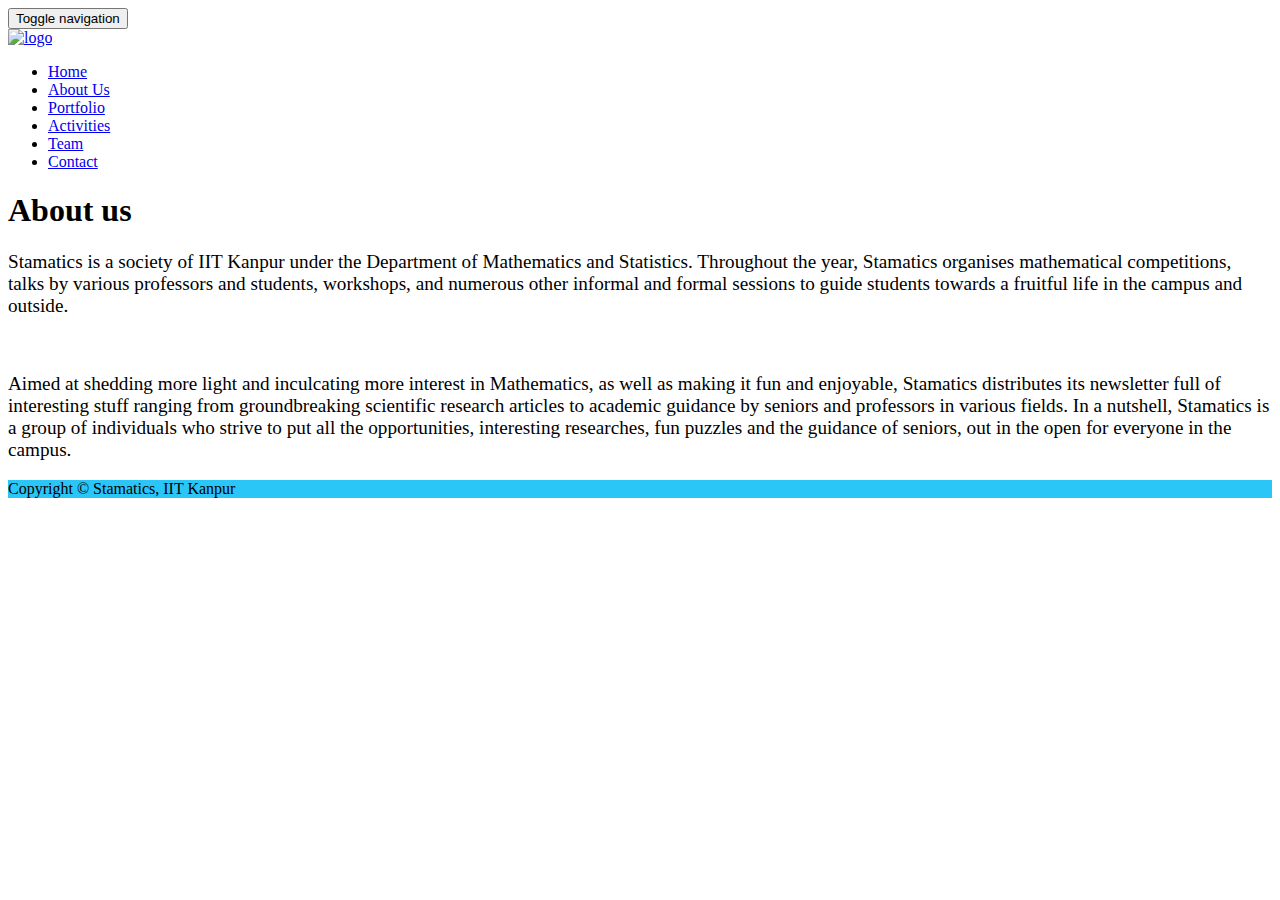
==== about.html @ 7262e217 "Added activities page" ====
<!DOCTYPE html>
<html lang="en">
<head>
    <meta charset="utf-8">
    <meta name="viewport" content="width=device-width, initial-scale=1.0">
    <meta name="description" content="">
    <meta name="author" content="">
    <title>About Us</title>
    <link href="css/bootstrap.min.css" rel="stylesheet">
    <link href="css/animate.min.css" rel="stylesheet">
    <link href="css/font-awesome.min.css" rel="stylesheet">
    <link href="css/lightbox.css" rel="stylesheet">
    <link href="css/main.css" rel="stylesheet">
    <link id="css-preset" href="css/presets/preset1.css" rel="stylesheet">
    <link href="css/responsive.css" rel="stylesheet">

    <!--[if lt IE 9]>
    <script src="js/html5shiv.js"></script>
    <script src="js/respond.min.js"></script>
    <![endif]-->

    <link href='http://fonts.googleapis.com/css?family=Open+Sans:300,400,600,700' rel='stylesheet' type='text/css'>
    <link rel="shortcut icon" href="images/favicon.ico">
</head><!--/head-->

<body>

    <header>
        <div class="main-nav">
            <div class="container-fluid">
                <div class="navbar-header">
                    <button type="button" class="navbar-toggle" data-toggle="collapse" data-target=".navbar-collapse">
                        <span class="sr-only">Toggle navigation</span>
                        <span class="icon-bar"></span>
                        <span class="icon-bar"></span>
                        <span class="icon-bar"></span>
                    </button>
                    <a class="navbar-brand stamatics-logo" href="index.html">
                        <div>
                            <img class="img-responsive" src="images/logo.png" alt="logo">
                        </div>
                    </a>
                </div>
                <div class="collapse navbar-collapse">
                    <ul class="nav navbar-nav navbar-right">
                        <li class="scroll"><a href="index.html">Home</a></li>
                        <li class="scroll"><a href="#about-us">About Us</a></li>
                        <li class="scroll"><a href="portfolio.html">Portfolio</a></li>
                        <li class="scroll"><a href="blog.html">Activities</a></li>
                        <li class="scroll"><a href="team.html">Team</a></li>
                        <li class="scroll"><a href="contact.html">Contact</a></li>
                    </ul>
                </div>
            </div>
        </div><!--/#main-nav-->
    </header>

    <section id="about-us" class="parallax">
        <div class="container">
            <div class="row">
                <div class="col-sm-6">
                    <div class="about-info wow fadeInUp" data-wow-duration="1000ms" data-wow-delay="300ms">
                        <h1>About us</h1>
                        <p style="font-size: 1.2em;">Stamatics is a society of IIT Kanpur under the Department of Mathematics and Statistics.
                            Throughout the year, Stamatics organises mathematical competitions, talks by various
                            professors and students, workshops, and numerous other informal and formal sessions to guide
                            students towards a fruitful life in the campus and outside. </p>
                        <br>
                        <p style="font-size: 1.2em">Aimed at shedding more light and inculcating more interest in Mathematics, as well as making
                            it fun and enjoyable, Stamatics distributes its newsletter full of interesting stuff ranging
                            from groundbreaking scientific research articles to academic guidance by seniors and
                            professors in various fields. In a nutshell, Stamatics is a group of individuals who
                            strive to put all the opportunities, interesting researches, fun puzzles and the guidance of
                            seniors, out in the open for everyone in the campus.</p>
                    </div>
                </div>
                <div class="col-sm-6">
                    <!--<div class="our-skills wow fadeInDown" data-wow-duration="1000ms" data-wow-delay="300ms">
                        <div class="single-skill wow fadeInDown" data-wow-duration="1000ms" data-wow-delay="300ms">
                            <p class="lead">Random Stamatics Fact</p>
                            <div class="progress">
                                <div class="progress-bar progress-bar-primary six-sec-ease-in-out" role="progressbar"
                                     aria-valuetransitiongoal="95">95%</div>
                            </div>
                        </div>
                        <div class="single-skill wow fadeInDown" data-wow-duration="1000ms" data-wow-delay="400ms">
                            <p class="lead">Random Stamatics Fact</p>
                            <div class="progress">
                                <div class="progress-bar progress-bar-primary six-sec-ease-in-out" role="progressbar"
                                     aria-valuetransitiongoal="75">75%</div>
                            </div>
                        </div>
                        <div class="single-skill wow fadeInDown" data-wow-duration="1000ms" data-wow-delay="500ms">
                            <p class="lead">Random Stamatics Fact</p>
                            <div class="progress">
                                <div class="progress-bar progress-bar-primary six-sec-ease-in-out" role="progressbar"
                                     aria-valuetransitiongoal="60">60%</div>
                            </div>
                        </div>
                        <div class="single-skill wow fadeInDown" data-wow-duration="1000ms" data-wow-delay="600ms">
                            <p class="lead">Random Stamatics Fact</p>
                            <div class="progress">
                                <div class="progress-bar progress-bar-primary six-sec-ease-in-out" role="progressbar"
                                     aria-valuetransitiongoal="45">45%</div>
                            </div>
                        </div>
                        <div class="single-skill wow fadeInDown" data-wow-duration="1000ms" data-wow-delay="600ms">
                            <p class="lead">Random Stamatics Fact</p>
                            <div class="progress">
                                <div class="progress-bar progress-bar-primary six-sec-ease-in-out" role="progressbar"
                                     aria-valuetransitiongoal="52">52%</div>
                            </div>
                        </div>
                        <div class="single-skill wow fadeInDown" data-wow-duration="1000ms" data-wow-delay="600ms">
                            <p class="lead">Random Stamatics Fact</p>
                            <div class="progress">
                                <div class="progress-bar progress-bar-primary six-sec-ease-in-out" role="progressbar"
                                     aria-valuetransitiongoal="85">85%</div>
                            </div>
                        </div>
                    </div>-->
                </div>
            </div>
        </div>
    </section><!--/#about-us-->

    <footer id="footer" style="background-color: #2ac6f7">
        <div class="footer-top wow fadeInUp" data-wow-duration="1000ms" data-wow-delay="300ms">
            <div class="container text-center">
                <div class="row">
                    <div class="col-sm-12">
                        <p>Copyright &copy; Stamatics, IIT Kanpur</p>
                    </div>
                </div>
            </div>
        </div>
    </footer>

    <script type="text/javascript" src="js/jquery.js"></script>
    <script type="text/javascript" src="js/bootstrap.min.js"></script>
    <script type="text/javascript" src="http://maps.google.com/maps/api/js?sensor=true"></script>
    <script type="text/javascript" src="js/jquery.inview.min.js"></script>
    <script type="text/javascript" src="js/wow.min.js"></script>
    <script type="text/javascript" src="js/mousescroll.js"></script>
    <script type="text/javascript" src="js/smoothscroll.js"></script>
    <script type="text/javascript" src="js/jquery.countTo.js"></script>
    <script type="text/javascript" src="js/lightbox.min.js"></script>
    <script type="text/javascript" src="js/main.js"></script>

</body>
</html>
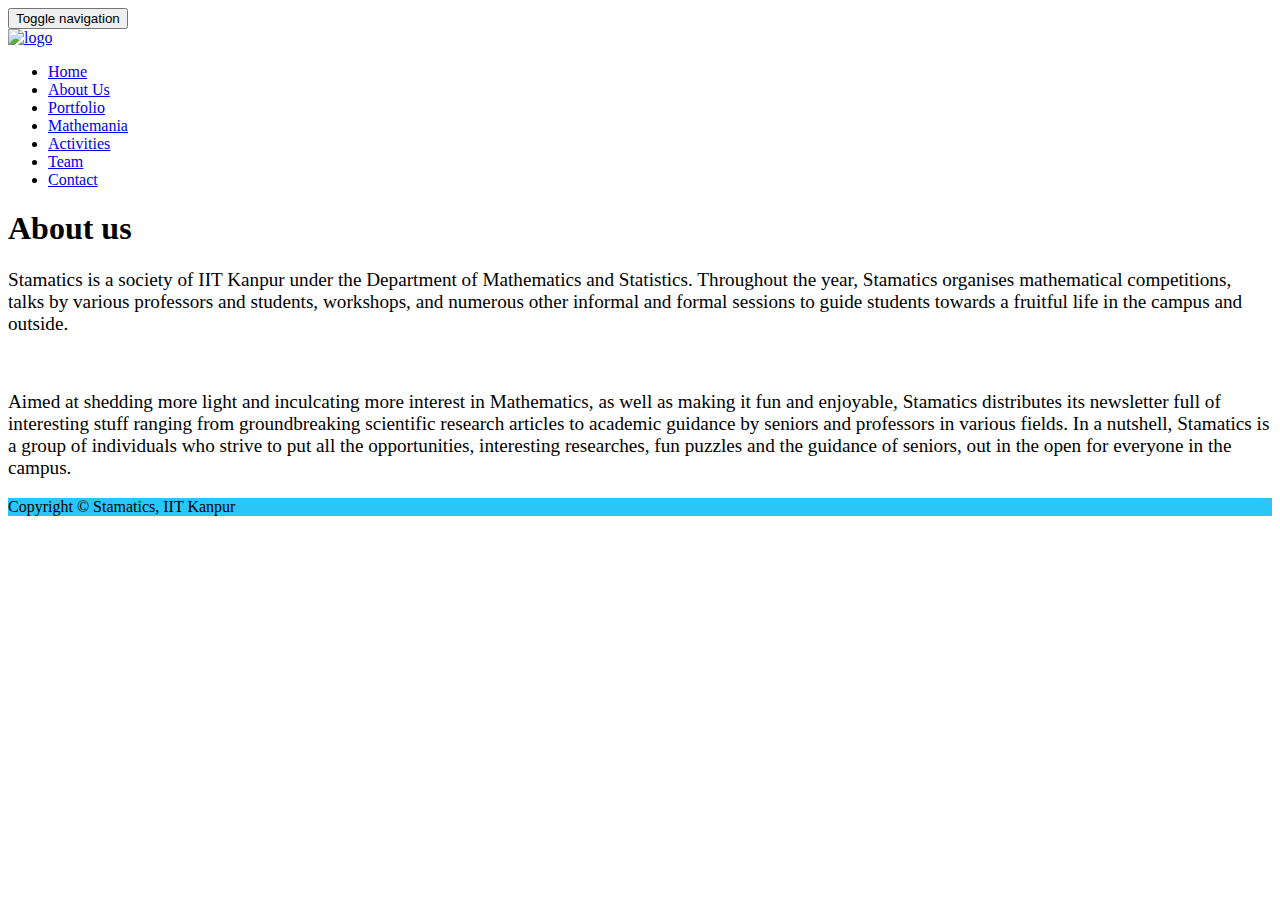
==== commit d4316313: "Removed mathemania blinker" ====
--- a/about.html
+++ b/about.html
@@ -46,7 +46,8 @@
                         <li class="scroll"><a href="index.html">Home</a></li>
                         <li class="scroll"><a href="#about-us">About Us</a></li>
                         <li class="scroll"><a href="portfolio.html">Portfolio</a></li>
-                        <li class="scroll"><a href="blog.html">Activities</a></li>
+                        <li class="scroll"><a href="mathemania.html">Mathemania</a></li>
+                        <li class="scroll"><a href="activities.html">Activities</a></li>
                         <li class="scroll"><a href="team.html">Team</a></li>
                         <li class="scroll"><a href="contact.html">Contact</a></li>
                     </ul>
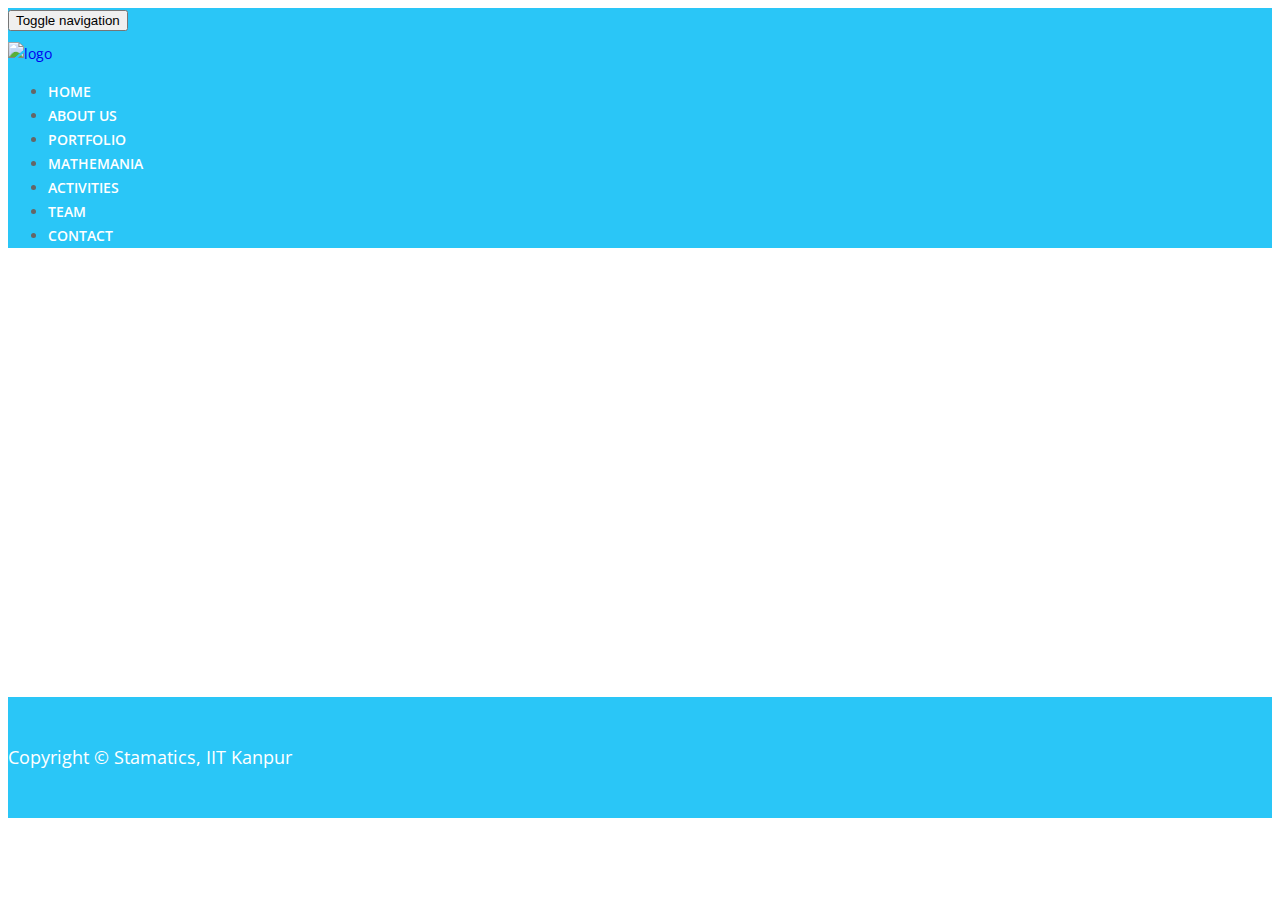
==== commit c3af4563: "Center aligned about text" ====
--- a/about.html
+++ b/about.html
@@ -59,9 +59,10 @@
     <section id="about-us" class="parallax">
         <div class="container">
             <div class="row">
-                <div class="col-sm-6">
+
+                <div class="col-sm-6 col-sm-offset-3" style="text-align: justify">
                     <div class="about-info wow fadeInUp" data-wow-duration="1000ms" data-wow-delay="300ms">
-                        <h1>About us</h1>
+                        <h1 style="text-align: center">About us</h1>
                         <p style="font-size: 1.2em;">Stamatics is a society of IIT Kanpur under the Department of Mathematics and Statistics.
                             Throughout the year, Stamatics organises mathematical competitions, talks by various
                             professors and students, workshops, and numerous other informal and formal sessions to guide
@@ -75,8 +76,8 @@
                             seniors, out in the open for everyone in the campus.</p>
                     </div>
                 </div>
-                <div class="col-sm-6">
-                    <!--<div class="our-skills wow fadeInDown" data-wow-duration="1000ms" data-wow-delay="300ms">
+                <!--<div class="col-sm-6">
+                    &lt;!&ndash;<div class="our-skills wow fadeInDown" data-wow-duration="1000ms" data-wow-delay="300ms">
                         <div class="single-skill wow fadeInDown" data-wow-duration="1000ms" data-wow-delay="300ms">
                             <p class="lead">Random Stamatics Fact</p>
                             <div class="progress">
@@ -119,8 +120,8 @@
                                      aria-valuetransitiongoal="85">85%</div>
                             </div>
                         </div>
-                    </div>-->
-                </div>
+                    </div>&ndash;&gt;
+                </div>-->
             </div>
         </div>
     </section><!--/#about-us-->
--- a/css/main.css
+++ b/css/main.css
@@ -0,0 +1,1056 @@
+/*
+  Theme Name: Oxygen
+  Theme Uri: http://www.themeum.com
+  Author: Themeum
+  Author Uri: http://www.themeum.com
+  Description: Onepage Site Template
+  Version: 1.0
+*/
+
+/*************************
+*******Typography******
+**************************/
+
+body {
+  font-family: 'Open Sans', sans-serif;
+  font-size: 14px;
+  line-height: 24px;
+  color: #666;
+  background-color: #fff;
+}
+
+h1, h2, h3, h4, h5, h6 {
+  color: #333;
+}
+
+h2 {
+  font-size: 30px;
+  margin-bottom: 20px;
+}
+
+h3 {
+  font-size: 18px;
+}
+
+.parallax {
+  background-size: cover;
+  background-repeat: no-repeat;
+  background-position: center;
+  background-attachment: fixed;
+}
+
+.parallax,
+.parallax h1,
+.parallax h2,
+.parallax h3,
+.parallax h4,
+.parallax h5,
+.parallax h6 {
+  color: #fff;
+}
+
+.parallax input[type="text"],
+.parallax input[type="text"]:hover,
+.parallax input[type="email"],
+.parallax input[type="email"]:hover,
+.parallax input[type="url"],
+.parallax input[type="url"]:hover,
+.parallax input[type="password"],
+.parallax input[type="password"]:hover,
+.parallax textarea,
+.parallax textarea:hover {
+  font-weight: 300;
+  color: #fff;
+}
+
+.btn {
+  border: 0;
+  border-radius: 0;
+}
+
+.btn.btn-primary:hover {
+  background-color: #017fb5;
+}
+
+.navbar-nav li a:hover, 
+.navbar-nav li a:focus {
+  outline:none;
+  outline-offset: 0;
+  text-decoration:none;  
+  background: transparent;
+}
+
+a {
+  text-decoration: none;
+  -webkit-transition: 300ms;
+  -moz-transition: 300ms;
+  -o-transition: 300ms;
+  transition: 300ms;
+}
+
+a:focus, 
+a:hover {
+  text-decoration: none;
+  outline: none
+}
+
+section {
+  padding: 90px 0;
+}
+
+.heading {
+  padding-bottom:90px;
+}
+
+.preloader {
+  position: fixed;
+  top: 0;
+  left: 0;
+  right: 0;
+  bottom: 0;
+  z-index: 999999;
+  background: #fff;
+}
+
+.preloader > i {
+  position: absolute;
+  font-size: 36px;
+  line-height: 36px;
+  top: 50%;
+  left: 50%;
+  height: 36px;
+  width: 36px;
+  margin-top: -15px;
+  margin-left: -15px;
+  display: inline-block;
+}
+
+
+/*************************
+********Home CSS**********
+**************************/
+#home-slider {
+  overflow: hidden;
+  position: relative;
+}
+
+#home-slider .caption {
+  position: absolute;
+  top: 50%;
+  margin-top: -104px;
+  left: 0;
+  right: 0;
+  text-align: center;
+  text-transform: uppercase;
+  z-index: 15;
+  font-size: 18px;
+  font-weight: 300;
+  color: #fff;
+}
+
+#home-slider .caption h1 {
+  color: #ff5520;
+  font-size: 60px;
+  font-weight: 700;
+  margin-bottom: 30px;
+}
+
+.caption .btn-start {
+  color: #fff;
+  font-size: 14px;
+  font-weight: 600;
+  padding:14px 40px;
+  border: 1px solid #6e6d6c;
+  border-radius: 4px;
+  margin-top: 40px;
+}
+
+.caption .btn-start:hover {
+  color: #fff
+}
+
+.carousel-fade .carousel-inner .item {
+  opacity: 0;
+  -webkit-transition-property: opacity;
+  transition-property: opacity;
+  background-repeat: no-repeat;
+  background-size: cover;
+  height: 2037px;
+}
+
+.carousel-fade .carousel-inner .item:after {
+  content: " ";
+  position: absolute;
+  top: 0;
+  bottom: 0;
+  left: 0;
+  right: 0;
+  background: rgba(0,0,0,.7);
+}
+
+.carousel-fade .carousel-inner .active {
+  opacity: 1;
+}
+.carousel-fade .carousel-inner .active.left,
+.carousel-fade .carousel-inner .active.right {
+  left: 0;
+  opacity: 0;
+  z-index: 1;
+}
+.carousel-fade .carousel-inner .next.left,
+.carousel-fade .carousel-inner .prev.right {
+  opacity: 1;
+}
+.carousel-fade .carousel-control {
+  z-index: 2;
+}
+
+.left-control, .right-control {
+  position: absolute;
+  top: 50%;
+  height: 51px;
+  width: 51px;
+  line-height: 48px;
+  border-radius: 50%;
+  border:1px solid #fff;  
+  z-index: 20;
+  font-size: 24px;
+  color: #fff;
+  text-align: center;
+  -webkit-transition: all 0.5s ease;
+  -moz-transition: all 0.5s ease;
+  -ms-transition: all 0.5s ease;
+  -o-transition: all 0.5s ease;
+  transition: all 0.5s ease;
+}
+
+.left-control {
+  left: -51px
+} 
+
+.right-control {
+  right: -51px;
+}
+
+.left-control:hover, 
+.right-control:hover {
+  color: #fff;
+}
+
+#home-slider:hover .left-control {
+  left:30px
+} 
+
+#home-slider:hover .right-control {
+  right:30px
+}
+
+#home-slider .fa-angle-down {
+  position: absolute;
+  left: 50%;
+  bottom: 50px;
+  color: #fff;
+  display: inline-block;
+  width: 24px;
+  margin-left: -12px;
+  font-size: 24px;
+  line-height: 24px;
+  z-index: 999;
+  -webkit-animation: bounce 3000ms infinite;
+  animation: bounce 3000ms infinite;
+}
+
+.main-nav .container-fluid {
+  background-color: #2ac6f7;
+}
+
+.navbar-right li a {
+  color: #fff;
+  text-transform: uppercase;
+  font-size: 14px;
+  font-weight: 600;
+  padding-top: 30px;
+  padding-bottom: 30px;
+}
+
+.navbar-right li.active a {
+  background-color: rgba(0,0,0,.2);
+}
+
+.navbar-collapse ul li:hover {
+  background-color: #1b98c6;
+}
+
+.stamatics-logo {
+    padding-top: 0;
+}
+
+.stamatics-logo img{
+    padding-top: 10px;
+    margin-bottom: 0;
+    margin-left: 0;
+    height: 3.3em;
+    width: 4.5em;
+}
+/*************************
+********Service CSS*******
+**************************/
+
+.service-icon {
+  border-radius: 4px;
+  color: #fff;
+  display: inline-block;
+  font-size: 36px;
+  height: 90px;
+  line-height: 90px;
+  width: 90px;  
+  -webkit-transition: background-color 0.2s ease;
+  transition: background-color 0.2s ease;
+}
+
+.our-services .col-sm-4:hover .service-icon {
+  background-color: #333;
+}
+
+.our-services .col-sm-4 {
+  border-right:1px solid #f2f2f2;
+  border-bottom:1px solid #f2f2f2;
+  padding-bottom: 50px;
+}
+
+.our-services .col-sm-4:nth-child(4), 
+.our-services .col-sm-4:nth-child(5), 
+.our-services .col-sm-4:nth-child(6) {
+  border-bottom:0;
+  padding-top: 60px;
+}
+
+.our-services .col-sm-4:nth-child(3), 
+.our-services .col-sm-4:nth-child(6) {
+  border-right:0;
+}
+
+.service-info h3 {
+  margin-top: 35px;
+}
+
+/*************************
+********About CSS*******
+**************************/
+#about-us {
+  background-image: url(../images/about-bg.jpg);
+  padding: 60px 0;
+}
+
+#about-us h2 {
+  margin-top: 0;
+  color: #fff;
+}
+
+#about-us .lead {
+  font-size: 16px;
+  margin-bottom: 10px;
+}
+
+#about-us h1 {
+  margin-bottom: 30px;
+}
+
+.progress{
+  height: 20px;
+  background-color: #fff;
+  border-radius: 0;
+  box-shadow: none;
+  -webkit-box-shadow: none;
+  margin-bottom: 25px;
+}
+
+.progress-bar{
+  box-shadow: none;
+  -webkit-box-shadow: none;
+  text-align: right;
+  padding-right: 12px;
+  font-size: 12px;
+  font-weight: 600;
+}
+
+
+.progress .progress-bar.six-sec-ease-in-out {
+  -webkit-transition: width 2s ease-in-out;
+  transition:  width 2s ease-in-out;
+}
+
+/*************************
+********portfolio CSS*****
+**************************/
+
+#portfolio .container-fluid, 
+#portfolio .col-sm-3  {
+  overflow: hidden;
+  padding: 0;
+}
+
+#portfolio .folio-item {
+  position: relative;
+}
+
+#portfolio .overlay {
+  background-color: #000;
+  color: #fff; 
+  left: 0;
+  right:0;
+  bottom:-100%;
+  height: 0;
+  position: absolute;
+  text-align: center;
+  opacity:0;  
+  -webkit-transition: all 0.5s ease-in-out;
+  transition: all 0.5s ease-in-out;
+}
+
+.overlay .overlay-content {
+  display: table;
+  height: 100%;
+  width: 100%;
+}
+
+.overlay .overlay-text {
+  display: table-cell;
+  vertical-align: middle;
+}
+
+.overlay .folio-info {
+  opacity: 0;
+  margin-bottom: 75px;
+  margin-top: -75px;
+  -webkit-transition: all 1s ease-in-out;
+  transition: all 1s ease-in-out;
+}
+
+.overlay .folio-info h3 {
+  margin-top: 0;
+  color: #fff;
+}
+
+.folio-overview a {
+  font-size: 18px;
+  color: #333;
+  height: 50px;
+  width: 50px;
+  line-height: 50px;
+  border-radius: 50%;
+  background-color: #fff;
+  display: inline-block;
+  margin-top: 20px;
+  margin-right: 5px;
+}
+
+.folio-overview a:hover {
+  color: #fff;
+}
+
+.folio-overview .folio-expand {
+  margin-top: -500px;
+  margin-left: -500px;
+}
+
+.folio-image, .folio-overview .folio-expand {
+  -webkit-transition: all 0.8s ease-in-out;
+  transition: all 0.8s ease-in-out;
+}
+
+#portfolio .folio-item:hover .folio-image {
+  -webkit-transform: scale(1.5) rotate(-15deg);
+  transform: scale(1.5) rotate(-15deg);
+}
+
+.folio-image img {
+  width: 25em;
+  height: 22em;
+}
+
+#portfolio .folio-item:hover .overlay {
+  opacity: 0.8;
+  bottom: 0;
+  height: 100%;
+}
+
+#portfolio .folio-item:hover .folio-overview .folio-expand {
+  margin-top: 0;
+  margin-left:0;
+}
+
+#portfolio .folio-item:hover .overlay .folio-info {
+  opacity: 1;  
+  margin-bottom:0;
+  margin-top:0;
+}
+
+
+#single-portfolio {
+  padding: 90px 0;
+  background: #f5f5f5;
+  position: relative;
+}
+
+#single-portfolio img {
+  width: 100%;
+  margin-bottom: 10px;
+}
+
+#single-portfolio .close-folio-item {
+  position: absolute;
+  top: 30px;
+  font-size: 34px;
+  width: 34px;
+  height: 34px;
+  left: 50%;
+  color: #999;
+  margin-left: -17px;
+}
+
+/*************************
+*********Team CSS*********
+**************************/
+#team {
+  padding-top: 0;
+}
+
+.team-members {
+  margin-bottom: 25px;
+}
+
+.social-icons {
+  margin-top:20px;
+  text-align: center;
+}
+
+.social-icons ul {
+  list-style: none;
+  padding: 0;
+  margin: 0;
+  display: inline-block;
+}
+
+.social-icons ul li {
+  float: left;
+  margin-right: 8px;
+}
+
+.social-icons ul li:last-child {
+  margin-right: 0;
+}
+
+.social-icons ul li a {
+  color:#fff;
+  background-color: #d9d9d9;
+  height: 36px;
+  width: 36px;
+  line-height: 36px;
+  display: block;
+  font-size: 16px;
+  opacity: 0.8;
+}
+
+.social-icons ul li a:hover {
+  opacity: 1;
+  -webkit-transform: scale(1.2);
+  transform: scale(1.2);
+}
+
+.team-member {
+  text-align: center;
+  color: #333;
+  font-size: 14px;
+}
+
+.team-member:hover .social-icons ul li a.facebook {
+  background-color: #3b5999;
+}
+.team-member:hover .social-icons ul li a.twitter {
+  background-color: #2ac6f7;
+}
+.team-member:hover .social-icons ul li a.dribbble {
+  background-color: #ff5b92;
+}
+.team-member:hover .social-icons ul li a.linkedin {
+  background-color: #036dc0;
+}
+.team-member:hover .social-icons ul li a.rss {
+  background-color: #ff6b00;
+}
+
+.coordinator .img-responsive {
+  width: 100%;                  /*  <---------------------------------------------  Need to tweak the sizes */
+  height: 250px;
+  border-radius: 20%;
+}
+
+.piyush .img-responsive {
+  margin: auto;
+  width: 270px;
+  height: 250px;
+  border-radius: 20%;
+}
+
+.single-mathemania .img-responsive {
+  margin: auto;
+  width: 270px;
+  height: 100%;
+}
+
+.member-info h3 {
+  margin-top: 2px;
+  margin-bottom: 0px;
+  color: #999;
+}
+
+
+/*************************
+*******Features CSS*******
+**************************/
+#features {
+  text-align: center;
+  background-image: url(../images/features-bg.jpg);
+}
+
+#features i {
+  font-size: 48px;
+}
+
+#features h3 {
+  margin-top: 15px;
+  font-size: 30px;
+  margin-bottom: 7px;
+  color: #fff;
+}
+
+#features .slider-overlay {
+  opacity: 0.8;
+}
+
+
+/*************************
+*****Pricing Table CSS****
+**************************/
+.pricing-table {
+  text-align: center;
+}
+
+.single-table {
+  padding: 30px 20px 20px;
+  border:1px solid #f2f2f2;
+}
+
+.single-table h3 {
+  margin-top: 0;
+  padding: 0;
+  font-size: 18px;
+  text-transform: uppercase;
+  margin-bottom: 30px;
+}
+
+.price {
+  font-size: 36px;
+  line-height: 36px;
+}
+
+.price span {
+  font-size: 14px;
+  line-height: 14px;
+}
+
+.single-table ul {
+  list-style: none;
+  padding: 0;
+  margin: 30px 0;
+}
+
+.single-table ul li {
+  line-height: 30px;
+}
+
+.single-table.featured {  
+  color: #fff;
+}
+
+.single-table.featured h3 { 
+  color: #fff;
+}
+
+.single-table.featured .btn.btn-primary {
+  background-color: #fff;
+}
+
+/*************************
+********Twitter CSS*******
+**************************/
+#twitter {
+  background-image: url(../images/twitter-bg.jpg);
+}
+
+#twitter > div {
+  text-align: center;
+  position: relative;
+}
+
+#twitter-carousel {
+  position: relative;
+  z-index: 15
+}
+
+.twitter-icon {
+  margin-top: -5em;
+  position: relative;
+  z-index: 15;
+  color: #fff;
+}
+
+.twitter-icon .fa-quora {
+  font-size: 24px;
+  height: 64px;
+  width: 64px;
+  line-height: 65px;
+  border-radius: 50%; 
+  position: relative;
+}
+
+.twitter-icon .fa-quora:after {
+  position: absolute;
+  content: "";
+  border-width: 8px;
+  border-style: solid;
+  left: 24px;
+  bottom: -14px;
+}
+
+#twitter-carousel .item {
+  padding: 0 55px;
+}
+
+#twitter-carousel .item a {
+  color: #fff;
+}
+
+.twitter-icon h4 {
+  text-transform: uppercase;
+  margin-top: 25px;
+  margin-bottom: 25px;
+  color: #fff;
+}
+
+.twitter-left-control, 
+.twitter-right-control {
+  position: absolute;
+  top: 50%;
+  color: #fff;
+  border: 1px solid #fafafa;
+  height:34px;
+  width: 34px;
+  line-height: 31px;
+  margin-top: -17px;
+  font-size: 18px;
+  border-radius: 50%;
+  z-index: 15
+}
+
+.twitter-left-control {
+  left: 80px;
+} 
+
+.twitter-right-control {
+  right: 80px
+}
+
+.twitter-left-control:hover, .twitter-right-control:hover {
+  color: #fff;
+}
+
+
+/*************************
+**********Blog CSS********
+**************************/
+
+.post-thumb {
+  position: relative;
+}
+
+.post-icon {
+  position: absolute;
+  top:10px;
+  right:10px;
+  height: 30px;
+  width: 30px;
+  line-height: 30px;
+  border-radius:4px;
+  text-align: center;
+  color: #fff;
+  font-size: 12px;
+}
+
+.post-meta {
+  position: absolute;
+  bottom: 15px;
+  left: 15px;
+  color: #fff;
+  font-size: 12px;
+  text-transform: uppercase;
+  font-weight: 600;
+}
+
+.post-meta span {
+  margin-right: 16px;
+}
+
+#post-carousel .carousel-indicators {
+  bottom: 3px;
+  left: 90%;
+}
+
+.blog-left-control, .blog-right-control {
+  position: absolute;
+  top: 45%;
+  width: 30px;
+  text-align: center;
+  color: rgba(255,255,255,.7);
+  font-size: 36px;
+}
+
+.blog-left-control {
+  left: 0;
+}
+
+.blog-right-control {
+  right: 0;
+}
+
+.blog-left-control:hover, .blog-right-control:hover {
+  color: #fff;  
+}
+
+.entry-header h3 a {
+  line-height: 30px;
+}
+
+.entry-header .date, 
+.entry-header .cetagory {
+  display: inline-block;
+  font-size: 11px;
+  font-weight: 600;
+  margin-bottom: 30px;
+  text-transform: uppercase;
+  position: relative;
+}
+
+.entry-header .date:after {
+  content: "";
+  position: absolute;
+  left: 0;
+  bottom:-22px;
+  width: 20px;
+  height: 3px;
+}
+
+.entry-content {
+  font-size: 14px;
+}
+
+.load-more {
+  display:block;
+  text-align: center;
+  margin-top: 70px;
+}
+
+.btn-loadmore {
+  border: 1px solid #f2f2f2;
+  color: #666666;
+  font-size: 14px;
+  font-weight: 600;
+  padding: 15px 125px;
+  text-transform: uppercase;
+}
+
+.btn-loadmore:hover {
+  color:#fff;
+}
+
+/*************************
+**********Contact CSS*****
+**************************/
+
+#contact {
+  padding-top: 45px;
+  padding-bottom: 0;
+}
+
+#google-map {
+  height: 350px;
+}
+
+#contact-us {
+  background-image:url(../images/contact-bg.jpg);
+  padding-bottom: 90px; 
+}
+
+#contact-us .heading {
+  padding-top: 95px;
+}
+
+.form-control {
+  background-color: transparent;
+  border-color: rgba(255,255,255,.1);
+  height: 50px;
+  border-radius: 0;
+  box-shadow: none;
+}
+
+textarea.form-control {
+  min-height: 180px;
+  resize:none;
+}
+
+.form-group {
+  margin-bottom: 30px;
+}
+
+.contact-info {
+  padding-left:70px;
+  font-weight: 300;
+}
+
+ul.address {
+  margin-top: 30px;
+  list-style: none;
+  padding: 0;
+}
+
+ul.address li span {
+  font-weight: bold;
+}
+
+.contact-info ul li {
+  margin-bottom: 8px;
+}
+
+.contact-info ul li a {
+  color: #fff;
+}
+
+.btn-submit {
+  display: block;
+  padding: 12px;
+  width: 100%;
+  color: #fff;
+  border:0;
+  margin-top: 40px;
+}
+
+#footer {
+  color:#fff;
+}
+
+.footer-top {
+  position: relative;
+  padding:30px 0
+}
+
+.footer-top div div div p {
+  font-size: 1.3em;
+}
+
+#footer .footer-bottom {
+  background-color: #fff;
+  padding: 20px 0 10px;
+}
+
+#footer .footer-bottom a:hover {
+  text-decoration: underline;
+}
+
+.footer-logo {
+  display: inline-block;
+  margin-bottom: 5px;
+}
+
+#footer .social-icons {
+  margin-top: 15px;
+}
+
+#footer .social-icons ul {
+  list-style: none;
+  padding: 0;
+  margin: 0;
+}
+
+#footer .social-icons ul li a {
+  background-color: rgba(0,0,0,.2);
+  border-radius: 4px;
+  line-height: 33px;
+}
+
+#footer .social-icons ul li a:hover {
+  color: #fff
+}
+
+#footer .social-icons ul li a.envelope:hover {
+  background-color: #CECB26;
+}
+
+#footer .social-icons ul li a.facebook:hover {
+  background-color: #3b5999;
+}
+#footer .social-icons ul li a.twitter:hover {
+  background-color: #2ac6f7;
+}
+#footer .social-icons ul li a.dribbble:hover {
+  background-color: #ff5b92;
+}
+#footer .social-icons ul li a.linkedin:hover {
+  background-color: #036dc0;
+}
+#footer .social-icons ul li a.tumblr:hover {
+  background-color: #ff6b00;
+}
+
+/*Presets*/
+
+.newsletter {
+  transition: box-shadow 0.2s;
+}
+
+.newsletter:hover {
+  box-shadow: 10px 10px 0 rgba(54, 234, 247, 0.5);
+}
+
+/* Blink Text */
+
+.blink_text {
+
+  animation:1s blinker linear infinite;
+  -webkit-animation:1s blinker linear infinite;
+  -moz-animation:1s blinker linear infinite;
+
+  color: #82ff50;
+}
+
+@-moz-keyframes blinker {
+  0% { opacity: 1.0; }
+  50% { opacity: 0.0; }
+  100% { opacity: 1.0; }
+}
+
+@-webkit-keyframes blinker {
+  0% { opacity: 1.0; }
+  50% { opacity: 0.0; }
+  100% { opacity: 1.0; }
+}
+
+@keyframes blinker {
+  0% { opacity: 1.0; }
+  50% { opacity: 0.0; }
+  100% { opacity: 1.0; }
+}
+
+.leaderboard-table tr th {
+  text-align: center;
+}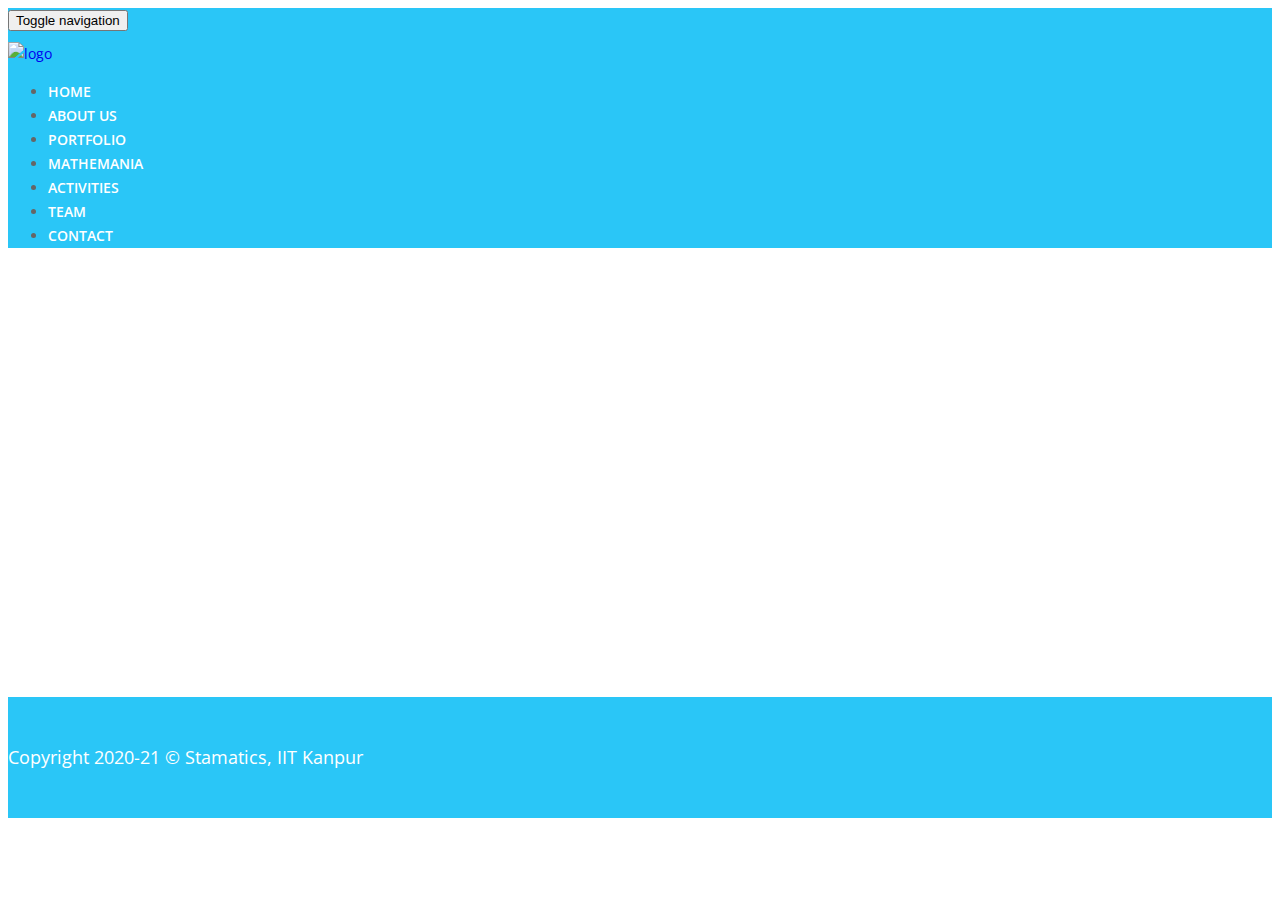
==== commit 0b0689aa: "Merge pull request #3 from AaryenMehta/develop" ====
--- a/about.html
+++ b/about.html
@@ -131,7 +131,7 @@
             <div class="container text-center">
                 <div class="row">
                     <div class="col-sm-12">
-                        <p>Copyright &copy; Stamatics, IIT Kanpur</p>
+                        <p>Copyright 2020-21 &copy; Stamatics, IIT Kanpur</p>
                     </div>
                 </div>
             </div>
